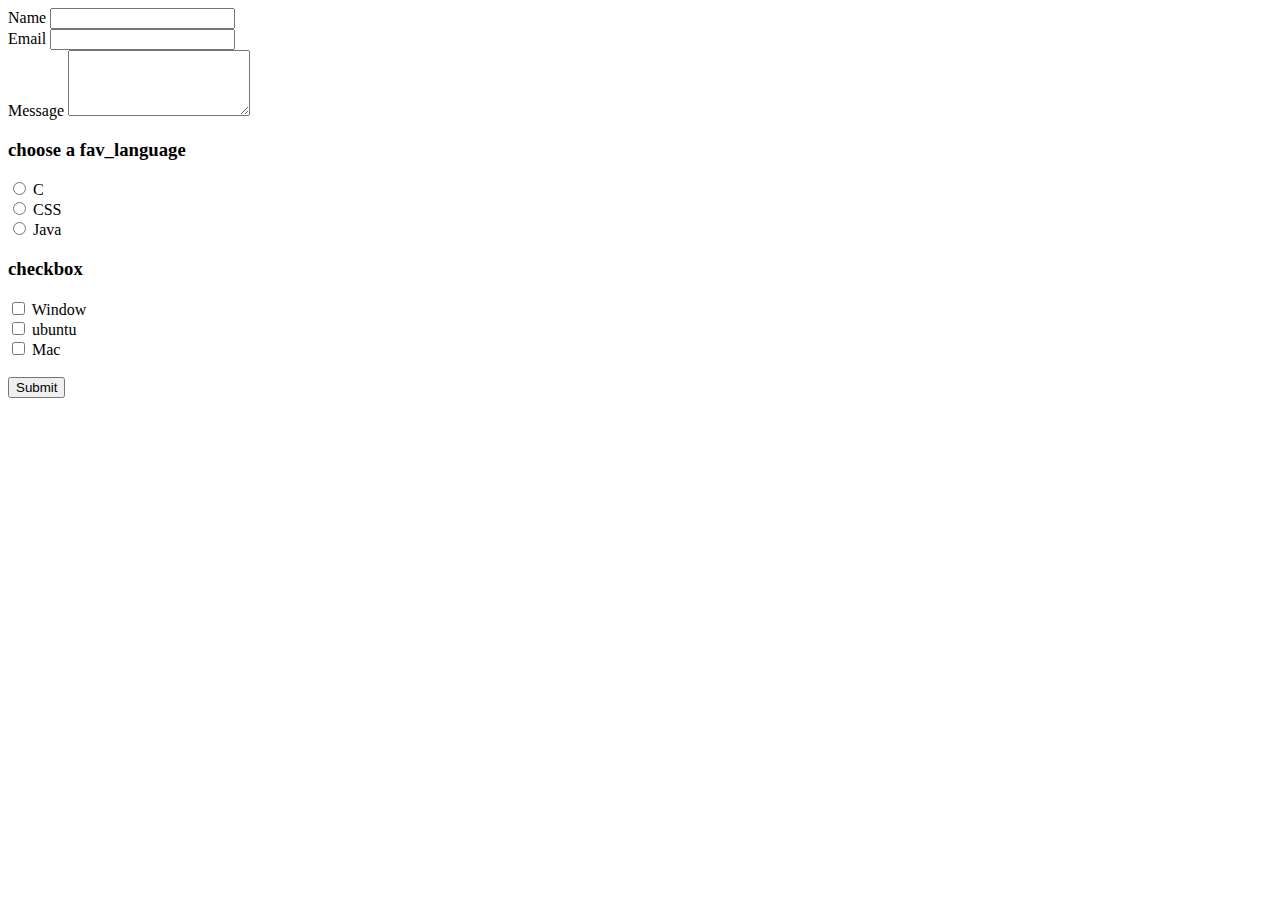
==== form.html @ ee0f8898 "frist commit" ====
<!DOCTYPE html>
<html lang="en">

<head>
    <meta charset="UTF-8">
    <meta name="viewport" content="width=device-width, initial-scale=1.0">
    <title>form</title>
</head>

<body>
    <form action="submit_form.php" method="post">
        <label for="name">Name</label>
        <input type="text" id="name" name="name" required>
        <br>
        <label for="email">Email</label>
        <input type="email" id="email" name="email" required>
        <br>
        <label for="message">Message</label>
        <textarea id="message" name="message" rows="4" required></textarea>
        <br>


        <h3>choose a fav_language</h3>
        <input type="radio" id="C" name="fav_language" value="HTML">
        <label for="html">C</label><br>
        <input type="radio" id="C++" name="fav_language" value="CSS">
        <label for="css">CSS</label><br>
        <input type="radio" id="java" name="fav_language" value="JavaScript">
        <label for="javascript">Java</label>
        <br>


        <h3>checkbox</h3>
        <input type="checkbox" id="Window" name="Window" value="Window">
        <label for="vehicle1"> Window</label><br>
        <input type="checkbox" id="ubuntu" name="ubuntu" value="ubuntu">
        <label for="vehicle2"> ubuntu</label><br>
        <input type="checkbox" id="Mac" name="Mac" value="Mac">
        <label for="vehicle3"> Mac</label>
        <br>

        <br>
        <input type="submit" value="Submit">
    </form>
</body>

</html>
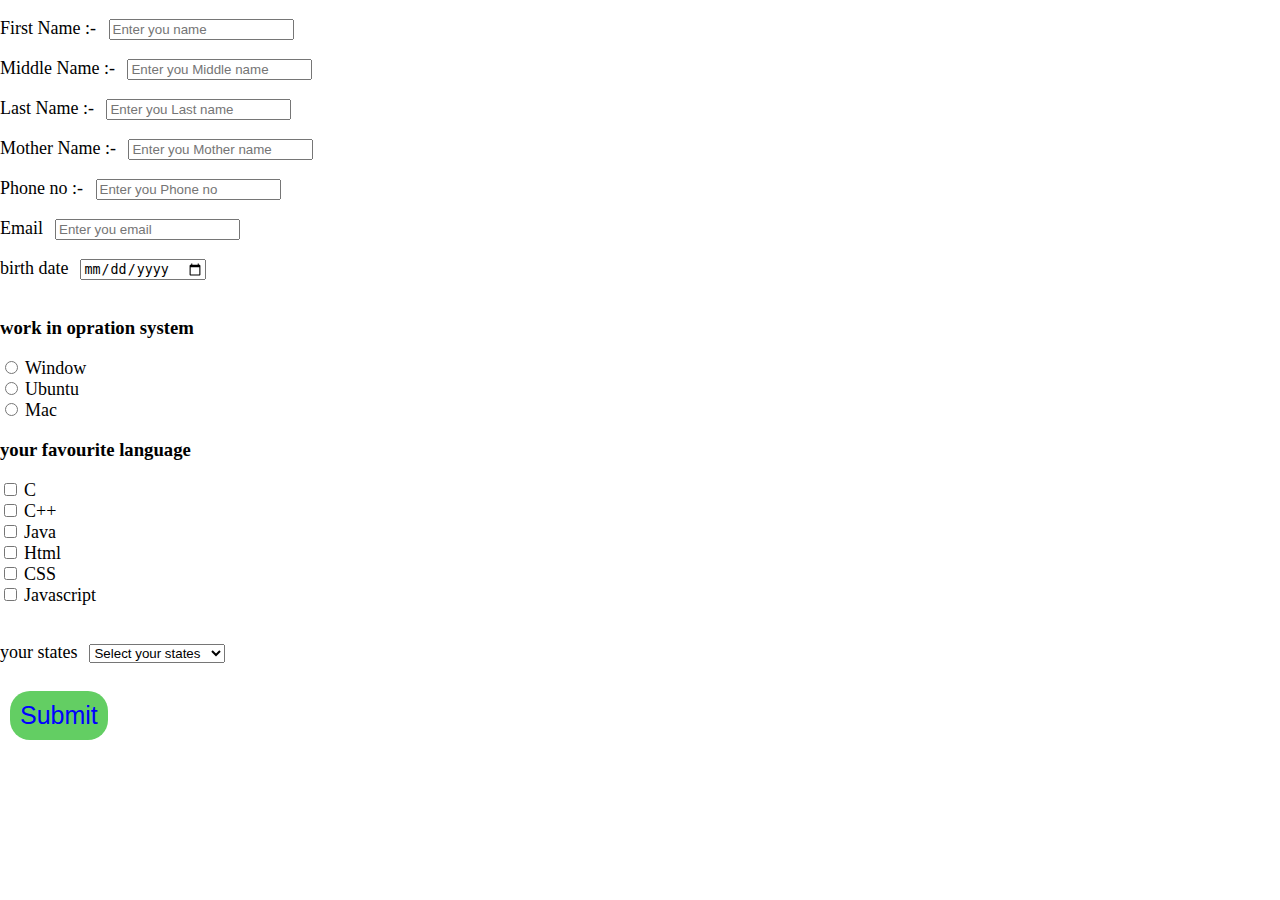
==== commit 1b9e1338: "form file commit" ====
--- a/form.html
+++ b/form.html
@@ -5,42 +5,103 @@
     <meta charset="UTF-8">
     <meta name="viewport" content="width=device-width, initial-scale=1.0">
     <title>form</title>
+    <style>
+        body{
+            padding: 0;
+            margin: 0;
+        }
+        label{
+            font-size: 18px;
+            margin-right: 8px;
+            margin-bottom: 5px;
+        }
+        .submit{
+            color: blue;
+            border:  0;
+            background-color: rgb(99, 206, 99);
+            font-size: 25px;
+            padding: 10px;
+            margin: 10px;
+            border-radius: 20px;
+            cursor: pointer;
+        }
+    </style>
 </head>
 
 <body>
-    <form action="submit_form.php" method="post">
-        <label for="name">Name</label>
-        <input type="text" id="name" name="name" required>
+    <form action="thank.html" method="post">
         <br>
+        <label for="name">First Name :- </label>
+        <input type="text" id="name" name="name" placeholder="Enter you name">
+        <br><br>
+        <label for="name">Middle Name :- </label>
+        <input type="text" id="Middle" name="Middle" placeholder="Enter you Middle name">
+        <br><br>
+        <label for="name">Last Name :- </label>
+        <input type="text" id="Last" name="Last" placeholder="Enter you Last name">
+        <br><br>
+        <label for="name">Mother Name :- </label>
+        <input type="text" id="Mother" name="Mother" placeholder="Enter you Mother name">
+        <br><br>
+        <label for="name">Phone no :- </label>
+        <input type="number" id="Phone" name="Phone" placeholder="Enter you Phone no">
+        <br><br>
         <label for="email">Email</label>
-        <input type="email" id="email" name="email" required>
-        <br>
-        <label for="message">Message</label>
-        <textarea id="message" name="message" rows="4" required></textarea>
+        <input type="email" id="email" name="email" placeholder="Enter you email">
+        <br><br>
+        <label for="birth-date">birth date</label>
+        <input type="date" id="birth" name="birth">
+        <br><br>
+
+        <h3>work in opration system</h3>
+        <input type="radio" id="Window" name="os" value="Window">
+        <label for="html">Window</label><br>
+        <input type="radio" id="Ubuntu" name="os" value="Ubuntu">
+        <label for="css">Ubuntu</label><br>
+        <input type="radio" id="Mac" name="os" value="Mac">
+        <label for="javascript">Mac</label>
         <br>
 
 
-        <h3>choose a fav_language</h3>
-        <input type="radio" id="C" name="fav_language" value="HTML">
-        <label for="html">C</label><br>
-        <input type="radio" id="C++" name="fav_language" value="CSS">
-        <label for="css">CSS</label><br>
-        <input type="radio" id="java" name="fav_language" value="JavaScript">
-        <label for="javascript">Java</label>
+        <h3>your favourite language</h3>
+        <input type="checkbox" id="c" name="c" value="c">
+        <label for="vehicle1"> C</label><br>
+        <input type="checkbox" id="C++" name="C++" value="C++">
+        <label for="vehicle2"> C++</label><br>
+        <input type="checkbox" id="java" name="java" value="java">
+        <label for="vehicle3"> Java</label><br>
+        <input type="checkbox" id="html" name="html" value="html">
+        <label for="vehicle3"> Html</label><br>
+        <input type="checkbox" id="CSS" name="CSS" value="CSS">
+        <label for="vehicle3"> CSS</label><br>
+        <input type="checkbox" id="javascript" name="javascript" value="javascript">
+        <label for="vehicle3"> Javascript</label><br>
+        <br>
+
         <br>
 
 
-        <h3>checkbox</h3>
-        <input type="checkbox" id="Window" name="Window" value="Window">
-        <label for="vehicle1"> Window</label><br>
-        <input type="checkbox" id="ubuntu" name="ubuntu" value="ubuntu">
-        <label for="vehicle2"> ubuntu</label><br>
-        <input type="checkbox" id="Mac" name="Mac" value="Mac">
-        <label for="vehicle3"> Mac</label>
-        <br>
+        <label for="states">your states</label>
+            <select id="states" name="states" required>
+                <option value="" disabled selected>Select your states</option>
+                <option value="AndhraPradesh">Andhra Pradesh</option>
+                <option value="ArunachalPradesh">Arunachal Pradesh</option>
+                <option value="Chhattisgarh">Chhattisgarh</option>
+                <option value="Goa">Goa</option>
+                <option value="Gujarat">Gujarat</option>
+                <option value="Haryana">Haryana</option>
+                <option value="HimachalPradesh">Himachal Pradesh</option>
+                <option value="Maharashtra">Maharashtra</option>
+                <option value="Manipur">Manipur</option>
+                <option value="Punjab">Punjab</option>
+                <option value="Rajasthan">Rajasthan</option>
+                <option value="Uttar Pradesh">Uttar Pradesh </option>
+            </select>
 
-        <br>
-        <input type="submit" value="Submit">
+            <br>
+            <br>
+        <input type="submit" class="submit" value="Submit">
+
     </form>
 </body>
 
